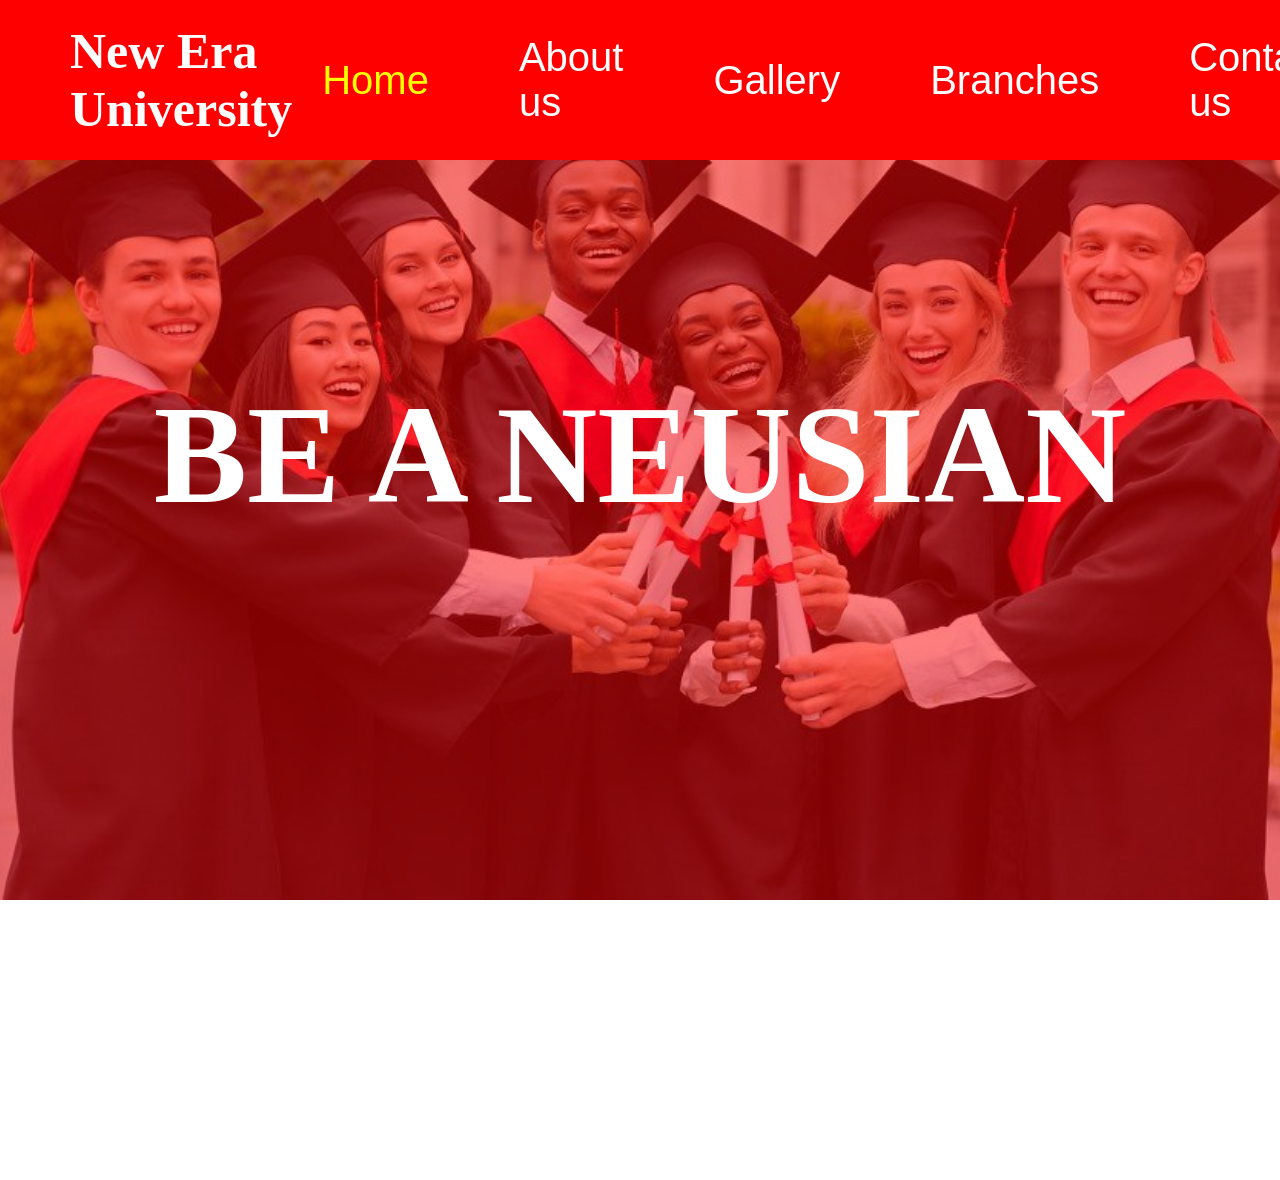
==== index.html @ 2b031b07 "test" ====
<!DOCTYPE html>
<html>
<head> 
    <title>New Era University.</title>
    <link rel="stylesheet" type="text/css" href="style.css"/>
</head>
<body class="home">
    <div class="wrapper">
        <div class="navigation">
            <div class="header">
                <h1>New Era University</h1> 
                
                <div class="links">
                    <a href="index.html"class="active">Home</a>
                    <a href="aboutus.html">About us</a>  <!--<a href="about-us.html" class="active">About us</a>-->
                    <a href="gallery.html">Gallery</a> 
                    <a href="branches.html">Branches</a> 
                    <a href="contact-us.html">Contact us</a>
                </div>
            </div>
        </div>    

        <div class="body-content">
            <h1>BE A NEUSIAN</h1>
            <div class="Bgtint"></div>
            <div class="Bg"></div>
        </div>    
    </div> 
</body>
</html>
---- style.css ----
/* Remove gaps at the edge of the screen */
body {
    margin: 0;
    padding: 0;
}

/* The wrapper for the whole header bar */
.header {
    display: flex;
    justify-content: space-between;
    align-items: center;
    background-color: red;
    min-height: 160px;
    
    /* Add padding to the left and right */
    padding: 0 50px; 
    /* Or use percentages for a responsive feel */
    /* padding: 0 5%; */
}

/* Heading styling */
.header h1 {
    margin: 0;
    padding-left: 20px;
    font-family: "Times New Roman", Times, serif;
    font-size: 50px;
    color: white;
}

/* The Red Box on the right */
/* The container for your links */
.links {
    background-color: red;
    padding: 10px 30px;
    height: 100%;
    display: flex;
    align-items: center;
    
    /* This adds space ONLY between the links */
    gap: 90px; 
}

.links a {
    color: white;
    text-decoration: none;
    font-family: Arial, Helvetica, sans-serif;;
    font-size: 40px;
    margin: 0;
    /* This makes the color change take 0.3 seconds instead of instant */
    transition: color 0.3s ease; 
}

.links a:hover {
    color: yellow;
}

/* Navigation active state */
.links a.active {
    color: yellow;
}

/* Ensure the navigation stays on top */
.navigation {
    position: relative;
    z-index: 10;       /* Higher number means it sits on top of everything else */
}
/* Ensure the content area can hold the absolute background */
.body-content {
    position: relative;
    min-height: 100vh; /* Makes the body area at least full screen */
    overflow: hidden;   /* Keeps the background from spilling out */
    color: white;      /* Optional: makes the 'Test' text readable over an image */
    text-align: center;
    text-decoration: none;
    font-family: "Times New Roman", Times, serif;
    font-size: 70px;
    margin-top: 120px;
}

/* The Background Image */
.Bg {
    position: fixed;   /* Use 'fixed' if you want it to stay put while scrolling */
    top: 0;
    left: 0;
    width: 100%;
    height: 100%;
    background-image: url('img/home_page.jpg'); /* REPLACE THIS */
    background-size: cover;
    background-position: center;
    z-index: -2;       
}

/* The Tint Layer */
.Bgtint {
    position: fixed;
    top: 0;
    left: 0;
    width: 100%;
    height: 100%;
    /* Red (255, 0, 0) with 0.5 transparency */
    background-color: rgba(255, 0, 0, 0.5);
    z-index: -1;       /* Above the image, but below the text/header */
}
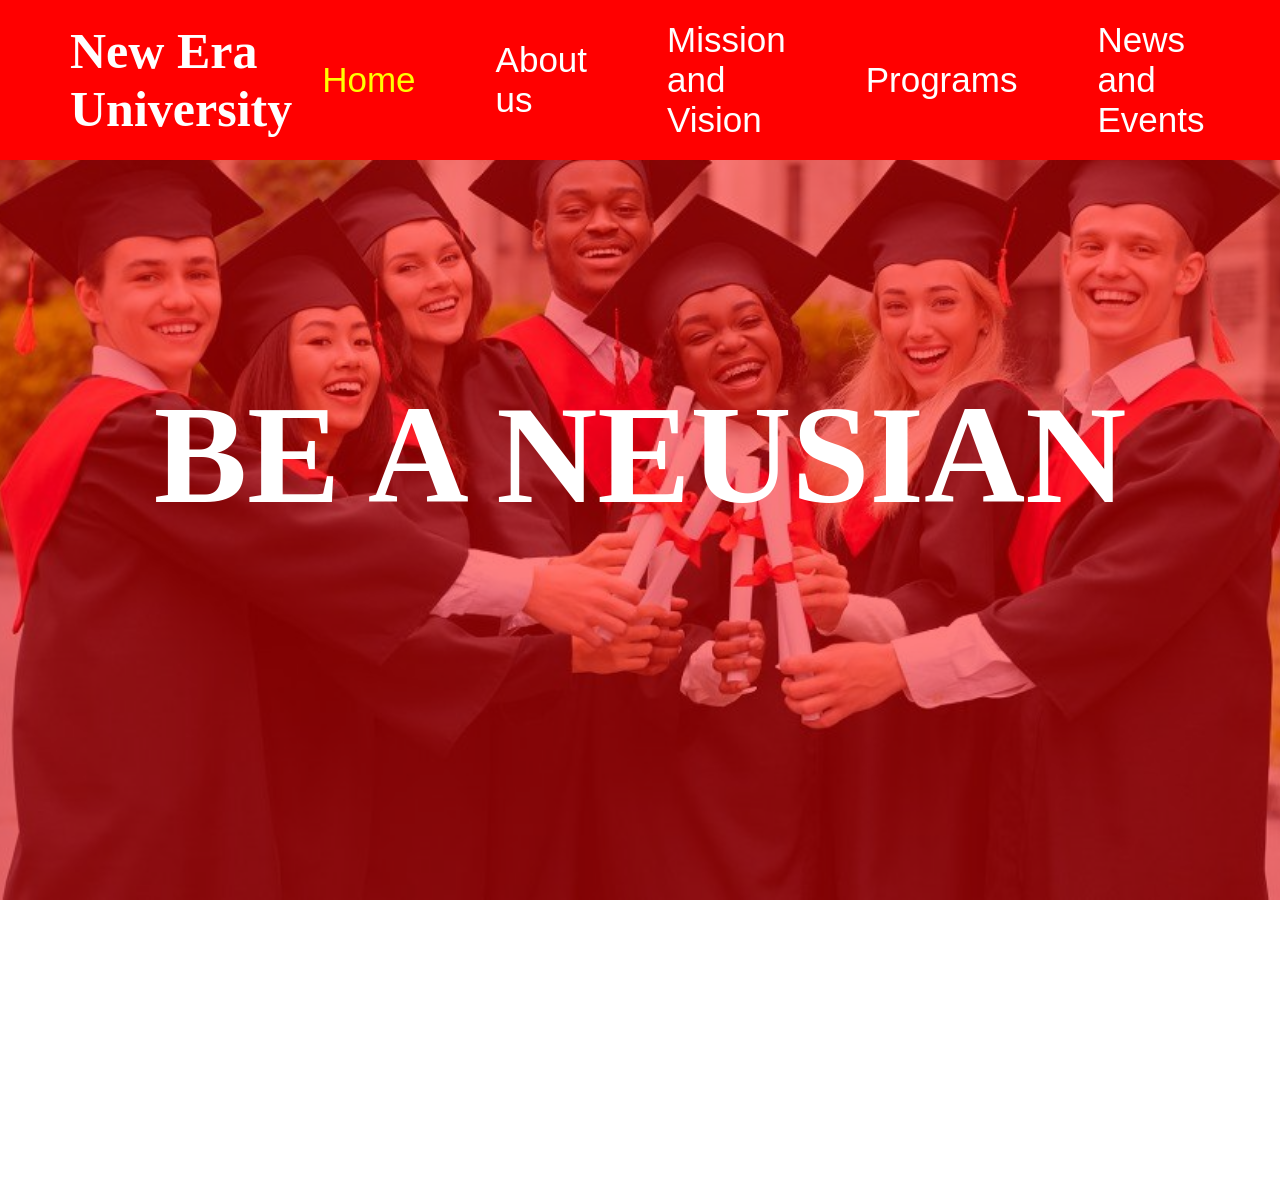
==== commit 57d1008a: "test" ====
--- a/index.html
+++ b/index.html
@@ -12,10 +12,10 @@
                 
                 <div class="links">
                     <a href="index.html"class="active">Home</a>
-                    <a href="aboutus.html">About us</a>  <!--<a href="about-us.html" class="active">About us</a>-->
-                    <a href="gallery.html">Gallery</a> 
-                    <a href="branches.html">Branches</a> 
-                    <a href="contact-us.html">Contact us</a>
+                    <a href="about-us.html">About us</a>  <!--<a href="about-us.html" class="active">About us</a>-->
+                    <a href="Mission-and-Vision.html">Mission and Vision</a> 
+                    <a href="Programs.html">Programs</a> 
+                    <a href="News-and-Events.html">News and Events</a>
                 </div>
             </div>
         </div>    
--- a/style.css
+++ b/style.css
@@ -1,3 +1,4 @@
+/* ///////////////////////////////////////////////////////////////// */
 /* Remove gaps at the edge of the screen */
 body {
     margin: 0;
@@ -37,14 +38,14 @@
     align-items: center;
     
     /* This adds space ONLY between the links */
-    gap: 90px; 
-}
+    gap: 80px; 
+} 
 
 .links a {
     color: white;
     text-decoration: none;
     font-family: Arial, Helvetica, sans-serif;;
-    font-size: 40px;
+    font-size: 35px;
     margin: 0;
     /* This makes the color change take 0.3 seconds instead of instant */
     transition: color 0.3s ease; 
@@ -64,6 +65,8 @@
     position: relative;
     z-index: 10;       /* Higher number means it sits on top of everything else */
 }
+/* ///////////////////////////////////////////////////////////////// */
+/* dont touch this connects to p1/ */
 /* Ensure the content area can hold the absolute background */
 .body-content {
     position: relative;
@@ -101,4 +104,4 @@
     background-color: rgba(255, 0, 0, 0.5);
     z-index: -1;       /* Above the image, but below the text/header */
 }
-
+/* dont touch this connects to p1/ */
